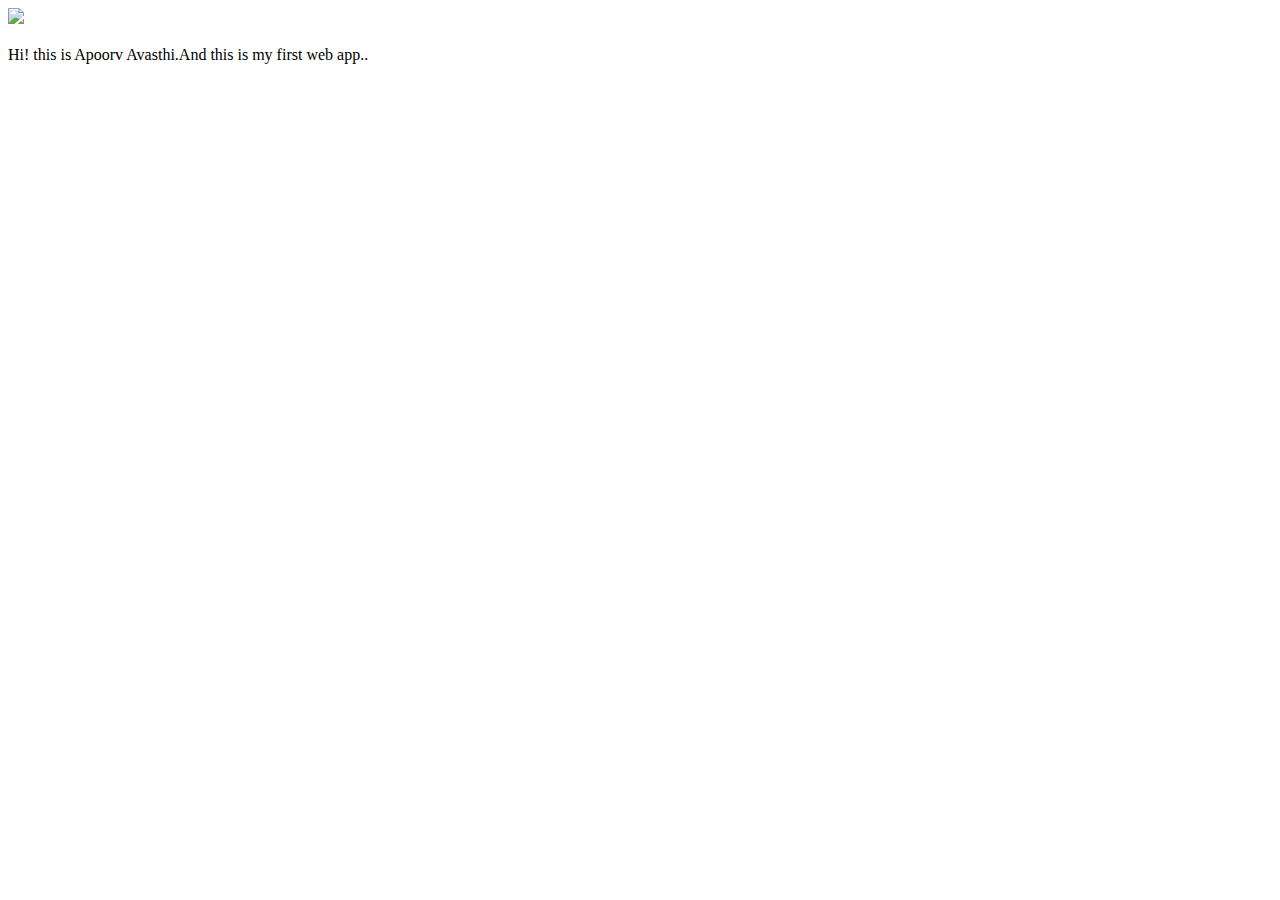
==== ui/index.html @ 85a83556 "[imad-console] Updates ui/index.html" ====
<!doctype html>
<html>
    <head>
        <link href="/ui/style.css" rel="stylesheet" />
    </head>
    <body>
        <div class="center">
            <img src="/ui/madi.png" class="img-medium"/>
        </div>
        <br>
        <div class="center text-big bold">
            Hi! this is Apoorv Avasthi.And this is my first web app..
        </div>
        <script type="text/javascript" src="/ui/main.js">
        </script>
    </body>
</html>
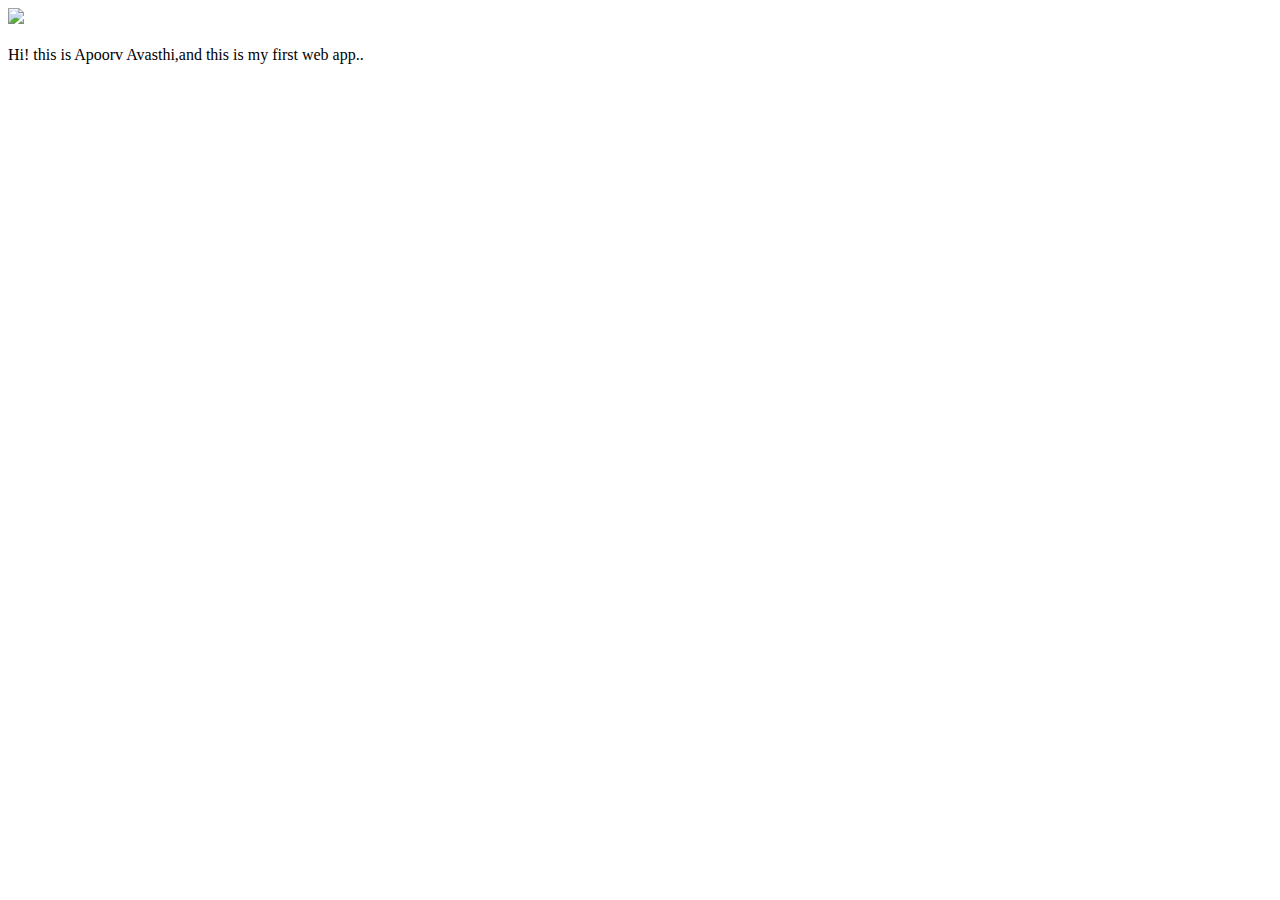
==== commit 338e447f: "[imad-console] Updates ui/index.html" ====
--- a/ui/index.html
+++ b/ui/index.html
@@ -9,7 +9,7 @@
         </div>
         <br>
         <div class="center text-big bold">
-            Hi! this is Apoorv Avasthi.And this is my first web app..
+            Hi! this is Apoorv Avasthi,and this is my first web app..
         </div>
         <script type="text/javascript" src="/ui/main.js">
         </script>
